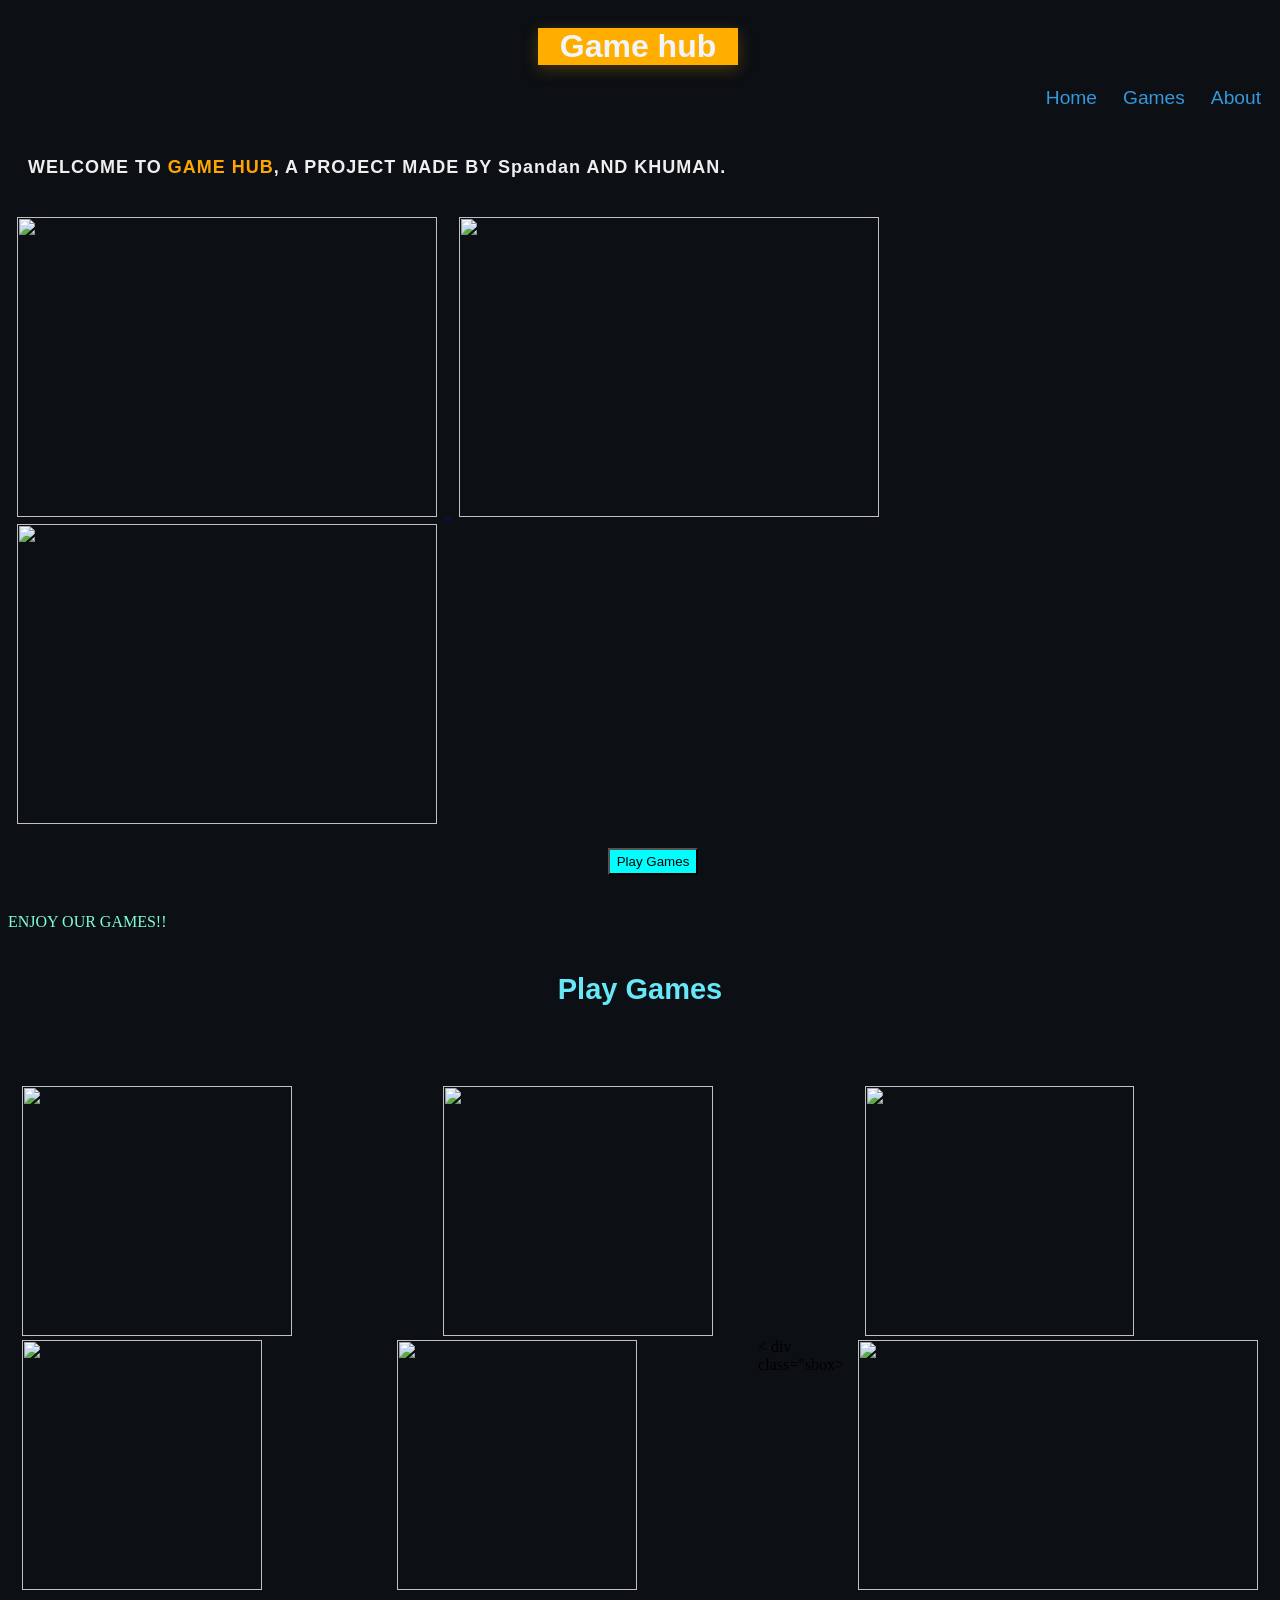
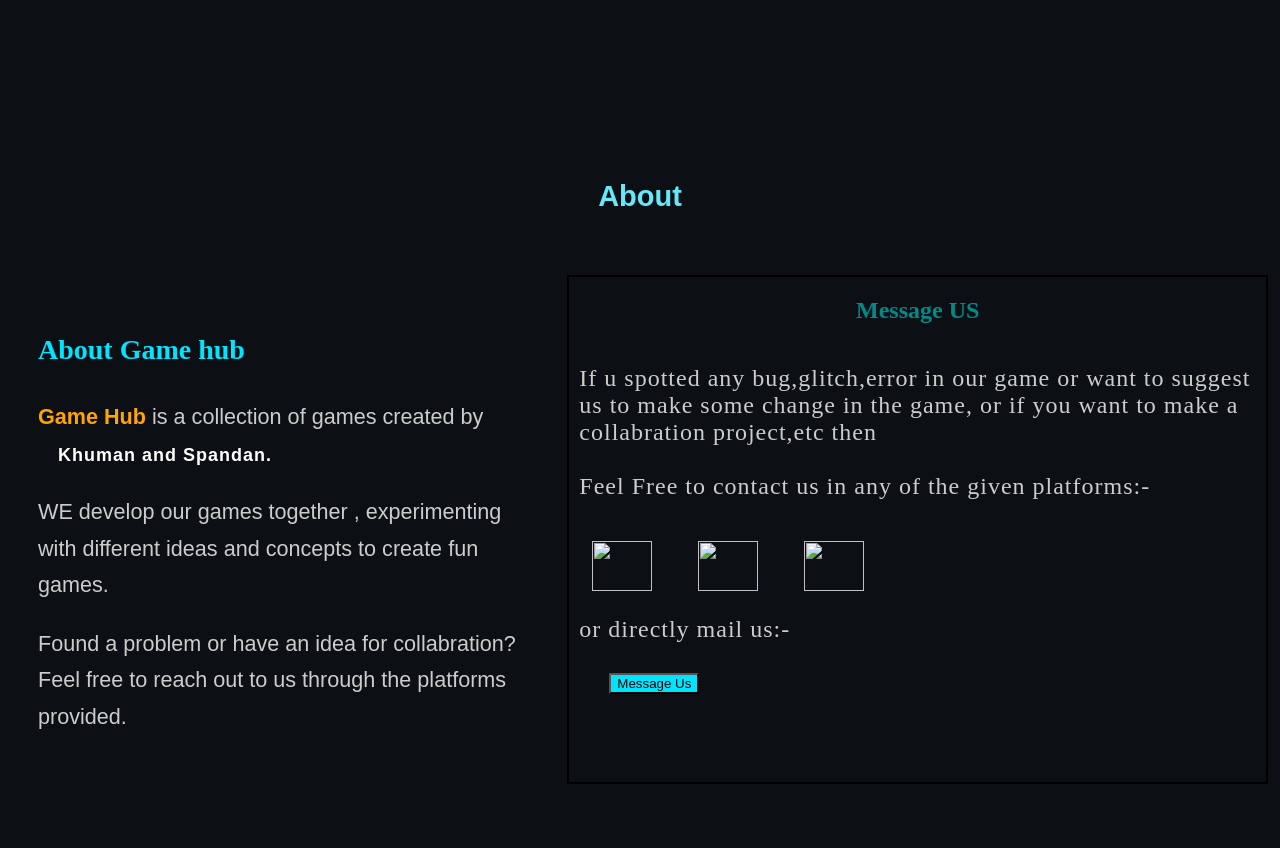
==== index.html @ 474bfe4b "Add new image link section in index.html Added a new div with an image link to index.html." ====
<!DOCTYPE html>
<html lang="en">
<head>
    <meta charset="UTF-8">
    <meta name="viewport" content="width=device-width, initial-scale=1.0">
    <title>Game Hub</title>
    <link rel="stylesheet" href="style.css">
</head>
<body>
    <div class="ac">
    <br>
      <h1 id="lij">Game hub</h1>
    <br>
      <nav>
         
        <div class="aa">
           
            <a class="a" href="#lij">Home</a>
            <a class="a" href="#lik">Games</a>
            <a class="a" href="#like">About</a>
<br> <br>
            <div class="ll" id="google_translate_element"></div>
         </div>
      </nav>
        <script>
          function googleTranslateElementInit(){
            new google.translate.TranslateElement(
              {
                pageLanguage: 'en'
              },
              'google_translate_element'
            );
          }
        </script>
         <script src="//translate.google.com/translate_a/element.js?cb=googleTranslateElementInit"></script>

      </div>  
      <br> <br> <br> <br>

      <div class="ab">
          
       
        <strong>WELCOME TO <span>GAME HUB</span>, A PROJECT MADE BY Spandan AND KHUMAN.</strong>
              <br> <br> <br> 

        <div class="ae">
  <a href="#lik">
    <img class="af" src="https://i.pinimg.com/736x/b6/e8/d8/b6e8d878785eaf51b154f8ce79fe2419.jpg" alt="">
  </a>
    <a href="#lik">
      <img class="af" src="https://i.pinimg.com/1200x/67/bd/52/67bd521feddae46662c56719f0658813.jpg" alt="">
    </a>
  <a href="#lik">
    <img class="af" src="https://i.pinimg.com/1200x/8e/f4/e5/8ef4e5916ccaf13d64efd77e4962e304.jpg" alt="">
  </a> 
     <br> <br>
    <a href="#lik"><button class="b">Play Games</button></a> 
     </div>
</div>
 <br> <br>
  <footer class="spe">ENJOY OUR GAMES!!</footer>
   <br> <br>

      <h2 class="lik" id="lik">Play Games</h2>

      <br> <br>
     
       <br>
   
      <div class="box">

  <div class="sbox">
    <a href="https://spandanbaralbk.github.io/3D-CarGame/">
    <img class="asd" src="https://media.sketchfab.com/models/e962fe490dc64cf0bb00850d01cbc08e/thumbnails/c28e9e09971f4d38b6345ccd525ad45f/3b752e160da84f53bc3b489db44f3ce8.jpeg" alt="">
    </a>
  </div>

  <div class="sbox">
    <a href="2048/2048.html">
    <img class="asd" src="https://imgs.crazygames.com/games/2048/cover_16x9-1707828856995.png?metadata=none&quality=60&height=6986" alt="">
    </a>
  </div>
  <div class="sbox">
    <a href="ttt/ttt.html">
    <img class="asd" src="https://encrypted-tbn0.gstatic.com/images?q=tbn:ANd9GcRwbQIFXrPdC91MjBBWGVohXjRD6uWmiO7C4hwQqKsKxoCyV5AVaf_p-LXV&s=10" alt="">
    </a>
  </div> 
      </div>
    
      <div class="box">
   <div class="sbox">
       <a href="chess/chess.html">
 <img class="asd" src="https://encrypted-tbn0.gstatic.com/images?q=tbn:ANd9GcRmy_4uhb-Ief6V7o_C1jpRz46nyh5n_bYUCi0SD5554w&s">
       </a>
   </div>

  <div class="sbox">
       <a href="Pac man/index.html">
 <img class="asd" src="https://encrypted-tbn0.gstatic.com/images?q=tbn:ANd9GcT6S-1DW9s4Tsf2SWVc-jYQgUpeAYb0YvG7iiNTJC-ULw&s=10">
       </a>
   </div>
          < div class="sbox> 
              <a href ="#">
              <img class="asd" src ="#">
          </a>
          </div>
      </div>

      <br> <br> <br> <br>

     
 
      <br> <br> <br> <br> <br>

      <h2 id="like" class="lik">About</h2>

      <br> <br>

      <div class="gg">

        <div class="vv"> 
          <h2>About Game hub</h2>

 <p class="pop">
  <span>Game Hub</span> is a collection of games created by <strong>Khuman and Spandan.</strong>
 </p>
 <p class="pop">
  WE develop our games together , experimenting with different ideas and concepts to create fun games.
 </p>
 <p class="pop">
  Found a problem or have an idea for collabration?
  Feel free to reach out to us through the platforms provided.
 </p>
</div>
 
        <div class="hh">
          <h2 class="abx">Message US</h2>

          <br>

          <p class="la">
            If u spotted any bug,glitch,error in our game or want to suggest us to make some change in the game, or if you want to make a collabration project,etc then
            <br> <br>
            Feel Free to contact us in any of the given platforms:-
          </p>

          <br> <br> 

          <div class="rr">

            <a href="https://github.com/Khuman10-coder">
              <img class="oo" src="https://cdn-icons-png.flaticon.com/256/25/25231.png" alt="">
            </a>

            <a href="https://www.instagram.com/og_inhuman/">
              <img class="oo" src="https://thumb.wikimedia.org/wikipedia/commons/thumb/e/e7/Instagram_logo_2016.svg/3840px-Instagram_logo_2016.svg.png?utm_source=commons.wikimedia.org&utm_campaign=index&utm_content=thumbnail" alt="">
            </a>

            <a href="https://www.facebook.com/khuman.adhikari.578696">
              <img class="oo" src="https://upload.wikimedia.org/wikipedia/commons/6/6c/Facebook_Logo_2023.png?utm_source=commons.wikimedia.org&utm_campaign=index&utm_content=original" alt="">      
            </a>
     
          </div>

          <br>

          <p class="la">or directly mail us:-</p>

          <br> 

          <a href="form.html">
            <button class="butt">Message Us</button>
          </a>

          <br> 
        </div>

      </div>

      <br> <br> <br> 

</body>  
</html>
---- style.css ----
body{
    background-color: #0c0f13;

}
.ll{
    margin: 1px 80px;
}

h1{
    color: #f1f4f8;
    text-align: center;
    background-color: #ffae00;
    width: 200px;
    margin: 2px 530px;
    font-family: Arial, Helvetica, sans-serif;
    box-shadow: 0 4px 15px rgba(255,174,0,0.25);
}
.lik{
    color: #67E8F9;
    font-size: 29px;
    text-align: center;
    font-family: Arial, Helvetica, sans-serif;
}

nav{
    float: right;
    margin: 2px 0px;
}
.box{
    display: flex;
}
.gg{
    display: flex;
}

.asd{
    width: 400px;
    height: 250px;
    margin: 2px 14px;
    transition: 0.4s;
}
.asd:hover{
    transform: scale(1.07);
    border: 1px solid palevioletred;
}
footer{
    color: aquamarine;
}

.a{
    text-decoration: none;
    color: #3498db;
    font-size: larger;
    font-family:Arial, Helvetica, sans-serif;
    padding: 3px 5px;
    margin: 2px 6px;
    transition: 0.3s;
}

.a:hover{
    color: #ffae00;
    background-color:blue ;
    text-decoration: underline;
    transform: translateY(-2px);
}
strong{
    color: #f1f4f8;
}
.b{
    background-color: aqua;
    margin: 2px 600px;
    width: 90px;
    height: 27px;
    transition: transform 0.3s ease-in-out;
}
.b:hover{
    background-color: skyblue;
    transform: scale(1.07);
}
.af{
    width: 420px;
    height: 300px;
    padding: 2px 2px;
    margin: 1px 7px;
    transition: transform 0.4s ease-in-out;
}
.af:hover{
    transform: scale(1.05);
    border: 2px solid grey;
}

strong{
    margin: 55px 20px 25px;
    font-family: Arial, Helvetica, sans-serif;
    font-size: 18px;
    color: #eee;
    letter-spacing: 1px;
}
 span{
    color: orange;
}
.hh{
    width: 800px;
    border: 2px solid black;
   margin: 2px 4px;
}
.la{
    font-size: x-large;
    color: #cccccc;
    margin: 3px 10px;
    letter-spacing: 1px;
    font-family: Cambria, Cochin, Georgia, Times, 'Times New Roman', serif;
}
.vv{
   width: 45%;
   padding: 30px;
   line-height: 1.7;
   font-size: 18px;
   color: #ddd;
}
.vv h2{
    color:#00e5ff;
    font-size: 28px;
    margin-bottom: 25px;
}
.vv span{
    color: orange;
    font-weight: bold;
}
.vv strong{
    color: white;
}
.vv p{
    margin-bottom: 20px;
    color: #cccccc;
}
.butt{
    margin: 9px 40px;
    background-color: #00e5ff;
    transition: 0.4s;
}
.butt:hover{
    background-color: #3498db;
    transform: scale(1.1);
}

.abx{
    color:darkcyan ;
    text-align: center;
}
.oo{
    width: 60px;
    height: 50px;
    margin: 2px 23px;
    transition: 0.4s;
}
.oo:hover{
     transform: scale(1.1);
}
.rr{
    display: flex;
}
.sbox{
    position: relative;
    overflow: hidden;
    width: 550px;
}

.sbox a{
    display: block;
    position: relative;
}
.sbox img{
    display: block;
    width: 80%;
}

.sbox button{
    position: absolute;
    bottom: 20px;
    left: 50%;
    transform: translate(-50%,100px);
    
    z-index: 10;
    padding: 10px 20px;
    background: skyblue;
    border: 2px solid slateblue;
    color: white;
    border: none;
    cursor: pointer;
    transition: transform 0.4s ease-in-out;
}
.sbox:hover button{
    transform: translate(-50%,0);
}
.pop{
    font-size: larger;
    font-family:'Gill Sans', 'Gill Sans MT', Calibri, 'Trebuchet MS', sans-serif
}
.spe{
    position:fixed;
    
}
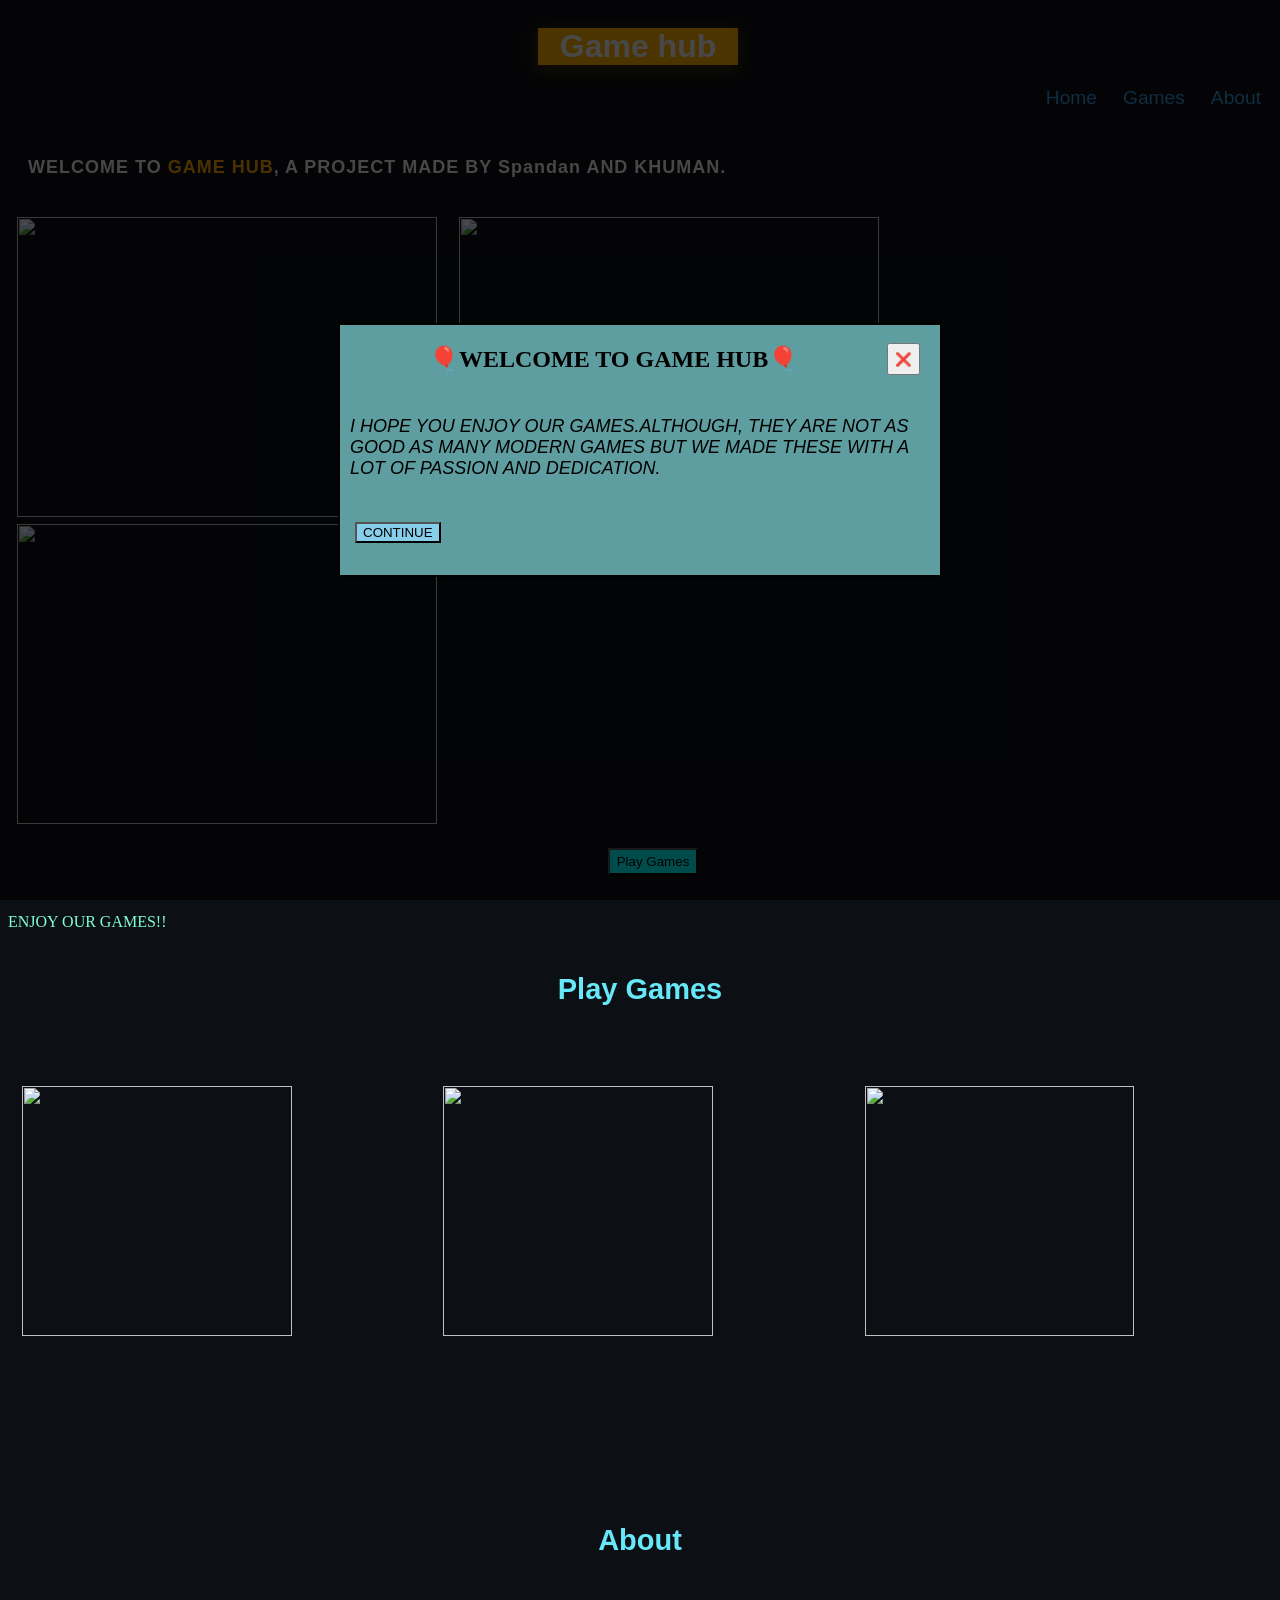
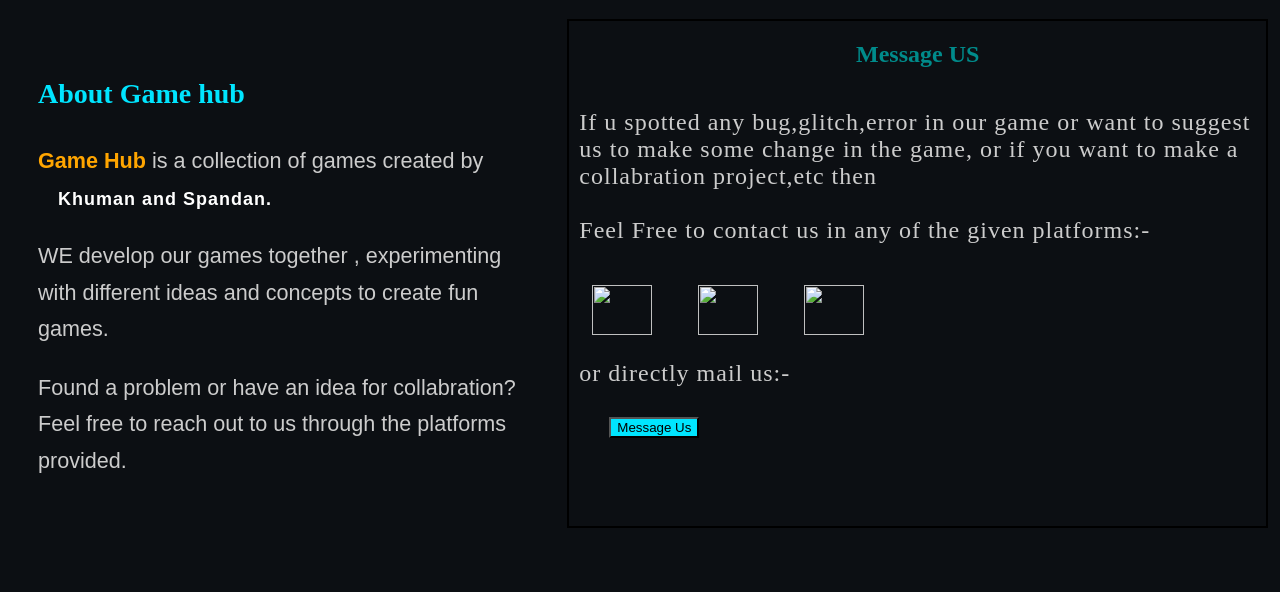
==== commit ab5df295: "added a popup in the web to say welcome" ====
--- a/index.html
+++ b/index.html
@@ -8,6 +8,33 @@
     <link rel="stylesheet" href="style.css">
 </head>
 <body>
+   <div class="popup" id="popup">
+      <div class="popup-box">
+        <br>
+        <div class="dfdf">
+        <h2 class="wqw">🎈WELCOME TO GAME HUB🎈</h2>
+         <button  onclick="closePopup()">❌</button>
+         </div>
+        <br>  <br>
+        <p class="rew">I HOPE YOU ENJOY OUR GAMES.ALTHOUGH, THEY ARE NOT AS GOOD AS MANY MODERN GAMES BUT WE MADE THESE WITH A LOT OF PASSION AND DEDICATION.</p>
+         <br>  <button class="pxp" onclick="closePopup()">CONTINUE</button>
+      </div>
+
+
+
+
+
+
+   </div>
+
+   <script>
+    function closePopup(){
+      document.getElementById("popup").style.display = "none";
+    }
+   </script>
+
+
+
     <div class="ac">
     <br>
       <h1 id="lij">Game hub</h1>
@@ -85,26 +112,8 @@
     <a href="ttt/ttt.html">
     <img class="asd" src="https://encrypted-tbn0.gstatic.com/images?q=tbn:ANd9GcRwbQIFXrPdC91MjBBWGVohXjRD6uWmiO7C4hwQqKsKxoCyV5AVaf_p-LXV&s=10" alt="">
     </a>
-  </div> 
-      </div>
-    
-      <div class="box">
-   <div class="sbox">
-       <a href="chess/chess.html">
- <img class="asd" src="https://encrypted-tbn0.gstatic.com/images?q=tbn:ANd9GcRmy_4uhb-Ief6V7o_C1jpRz46nyh5n_bYUCi0SD5554w&s">
-       </a>
-   </div>
-
-  <div class="sbox">
-       <a href="Pac man/index.html">
- <img class="asd" src="https://encrypted-tbn0.gstatic.com/images?q=tbn:ANd9GcT6S-1DW9s4Tsf2SWVc-jYQgUpeAYb0YvG7iiNTJC-ULw&s=10">
-       </a>
-   </div>
-          < div class="sbox> 
-              <a href ="#">
-              <img class="asd" src ="#">
-          </a>
-          </div>
+  </div>
+ 
       </div>
 
       <br> <br> <br> <br>
--- a/style.css
+++ b/style.css
@@ -204,4 +204,49 @@
 .spe{
     position:fixed;
     
+}
+
+.popup{
+    position: fixed;
+    top: 0;
+    left: 0;
+     width: 100%;
+     height: 100%;
+     background: rgba(0,0,0,0.7);
+
+     display: flex;
+     justify-content: center;
+     align-items: center;
+     z-index: 9999;
+}
+.popup-box{
+    width: 600px;
+    height: 250px;
+    background-color:cadetblue;
+    border: 2px solid black;
+    
+}
+.wqw{
+    text-align: center;
+    margin: 2px 89px;
+}
+.rew{
+    margin: 5px 10px;
+    font-size: large;
+    font-family: Arial, Helvetica, sans-serif;
+    font-style: italic;
+    font-weight: 100;
+}
+.pxp{
+    margin: 20px 15px;
+    transition: 0.4s;
+    background-color: skyblue;
+}
+.pxp:hover{
+    transform: scale(1.1);
+    background-color: #3498db;
+    
+}
+.dfdf{
+    display: flex;
 }
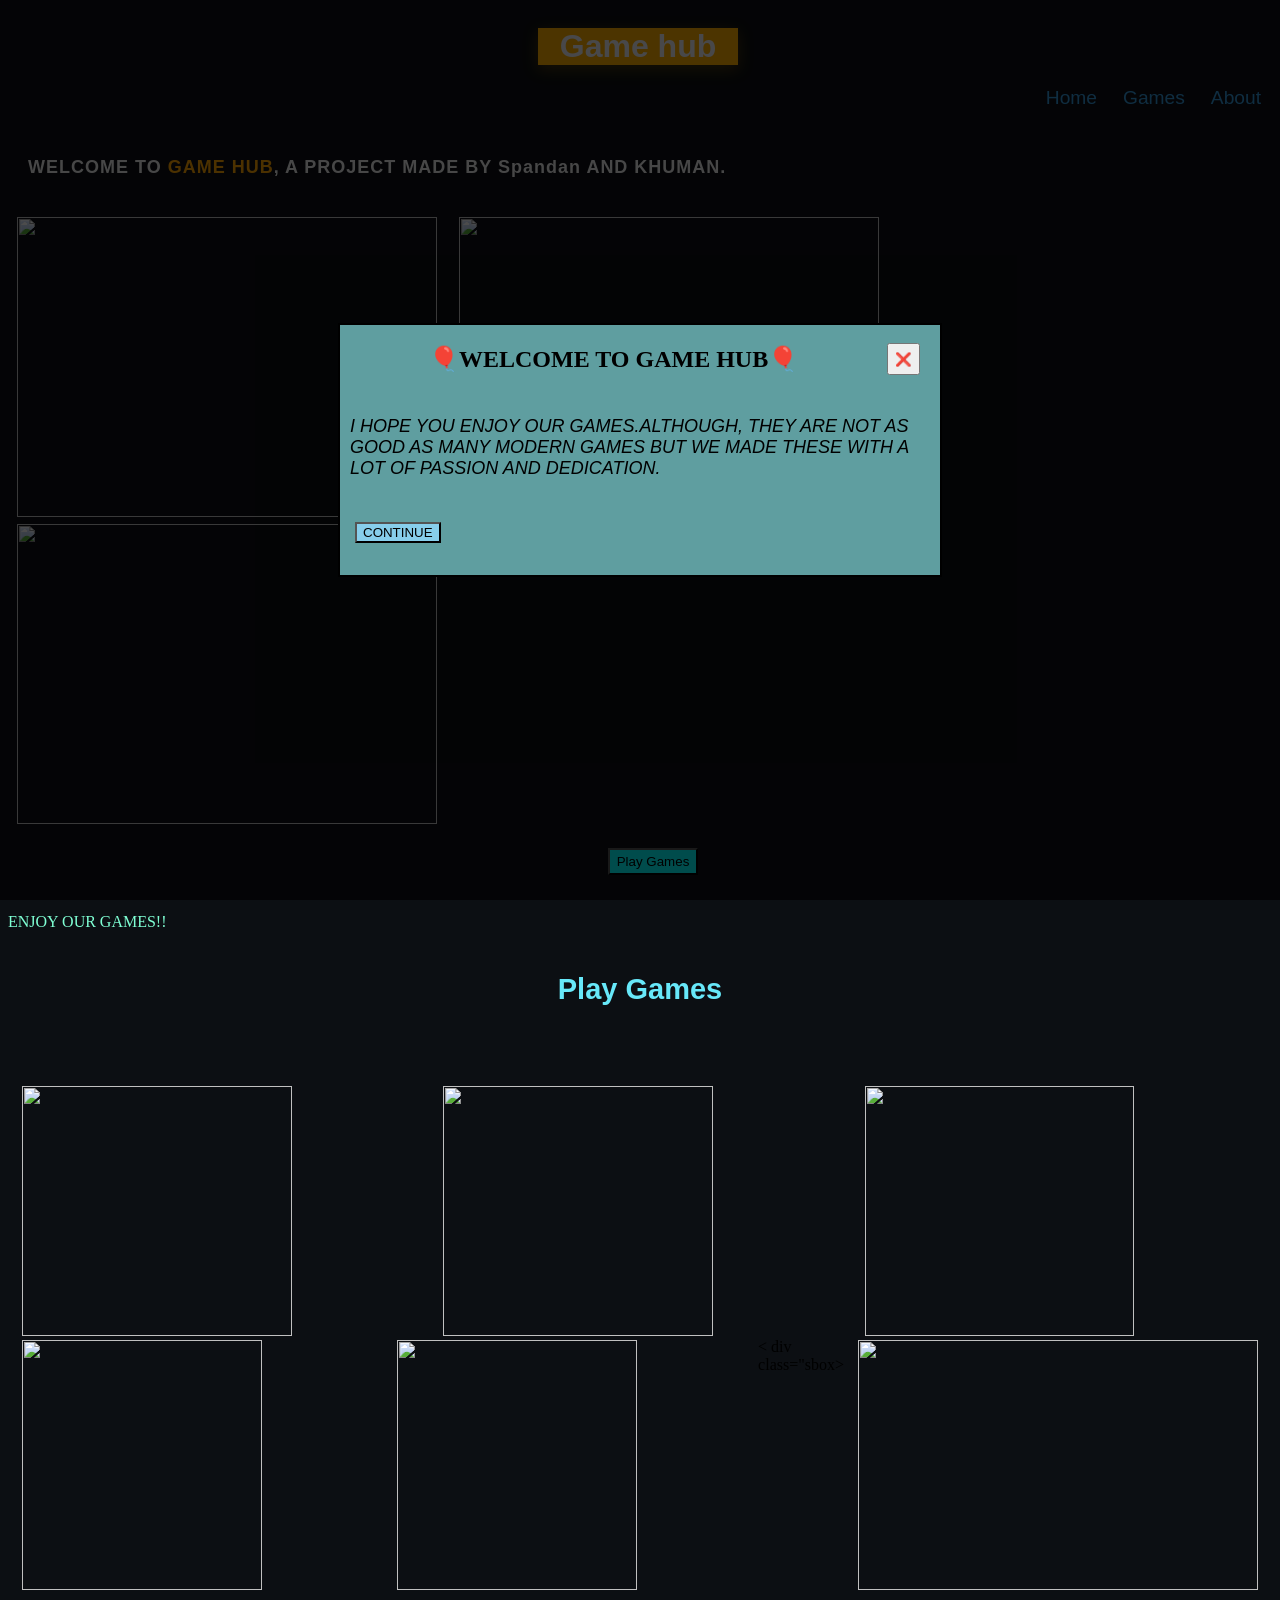
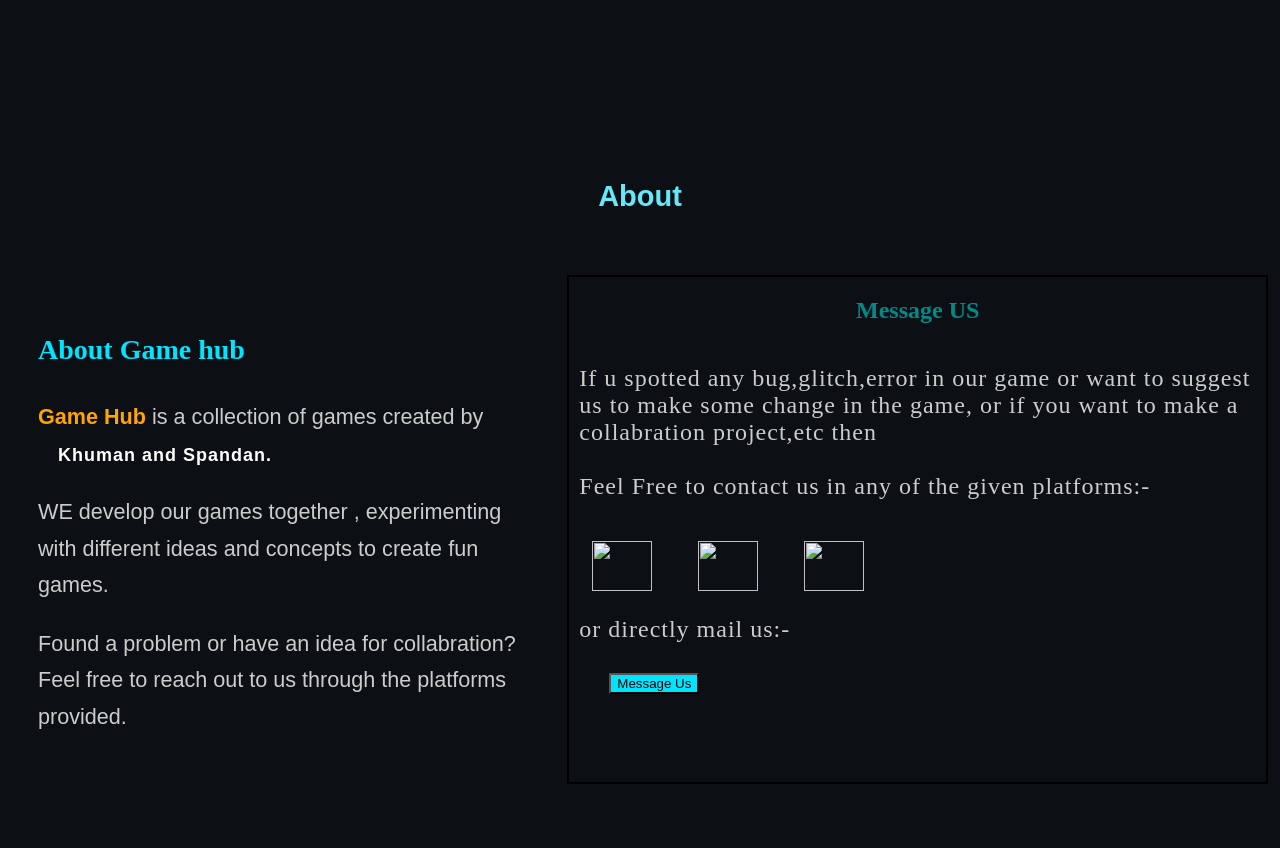
==== commit 938c6906: "Merge branch 'main' of https://github.com/spandanbaralbk/GameHub" ====
--- a/index.html
+++ b/index.html
@@ -112,8 +112,26 @@
     <a href="ttt/ttt.html">
     <img class="asd" src="https://encrypted-tbn0.gstatic.com/images?q=tbn:ANd9GcRwbQIFXrPdC91MjBBWGVohXjRD6uWmiO7C4hwQqKsKxoCyV5AVaf_p-LXV&s=10" alt="">
     </a>
-  </div>
- 
+  </div> 
+      </div>
+    
+      <div class="box">
+   <div class="sbox">
+       <a href="chess/chess.html">
+ <img class="asd" src="https://encrypted-tbn0.gstatic.com/images?q=tbn:ANd9GcRmy_4uhb-Ief6V7o_C1jpRz46nyh5n_bYUCi0SD5554w&s">
+       </a>
+   </div>
+
+  <div class="sbox">
+       <a href="Pac man/index.html">
+ <img class="asd" src="https://encrypted-tbn0.gstatic.com/images?q=tbn:ANd9GcT6S-1DW9s4Tsf2SWVc-jYQgUpeAYb0YvG7iiNTJC-ULw&s=10">
+       </a>
+   </div>
+          < div class="sbox> 
+              <a href ="#">
+              <img class="asd" src ="#">
+          </a>
+          </div>
       </div>
 
       <br> <br> <br> <br>
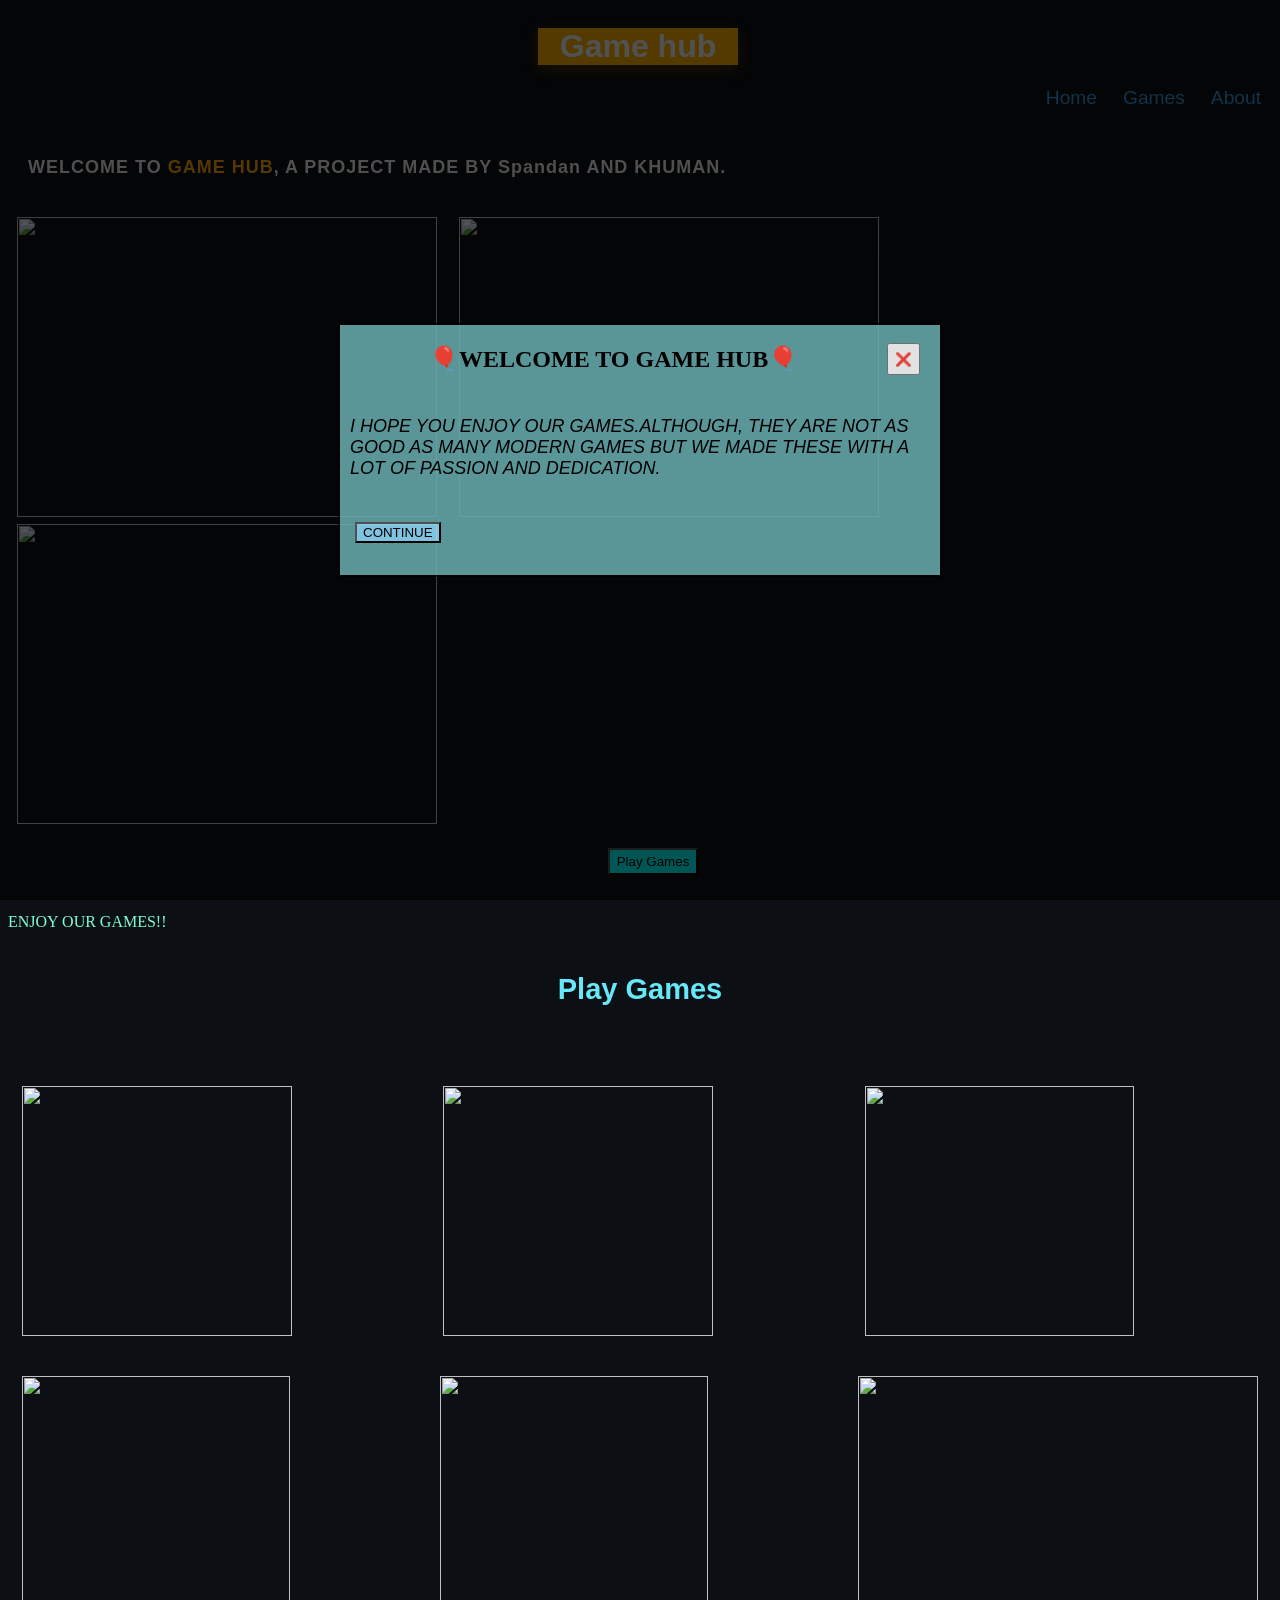
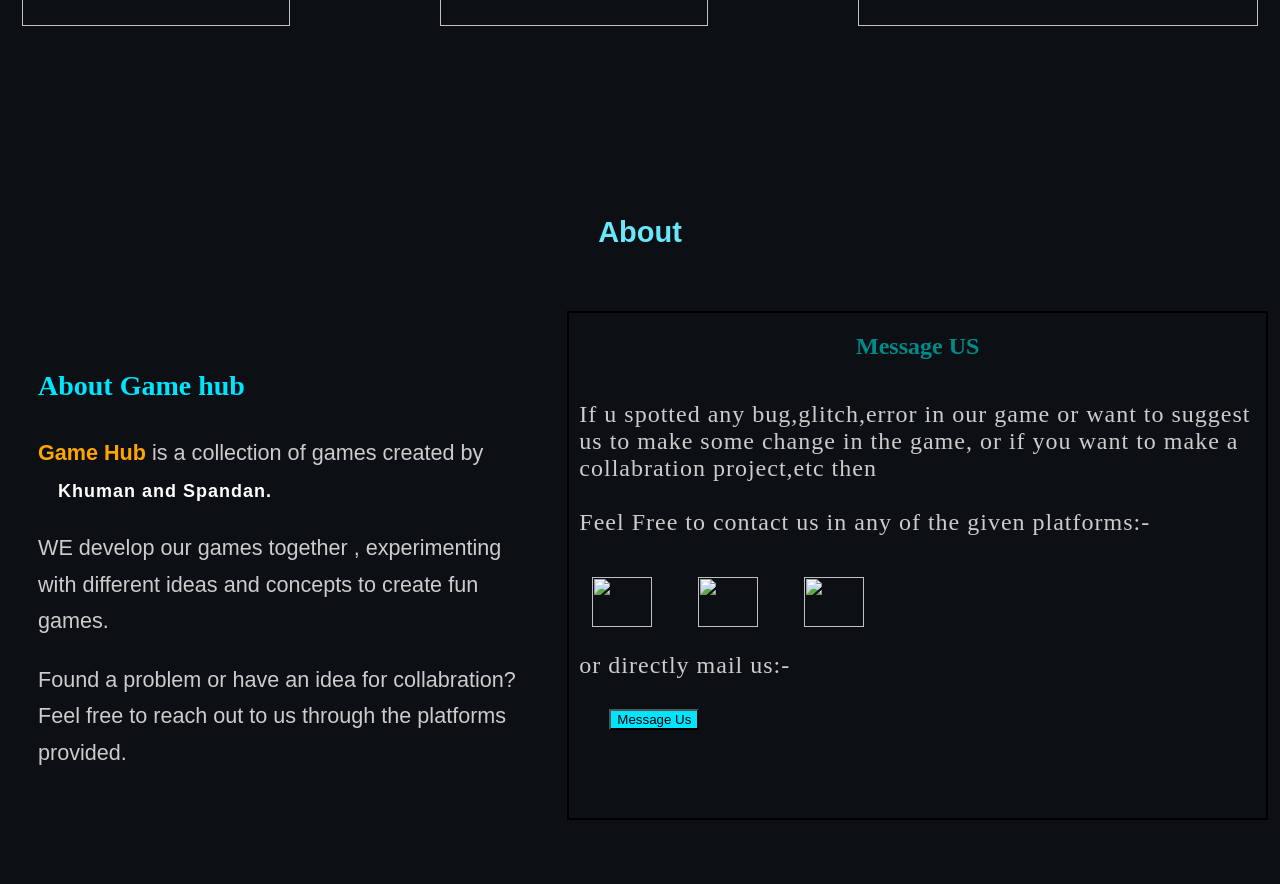
==== commit 2870640b: "added the popup message to pacman" ====
--- a/index.html
+++ b/index.html
@@ -114,6 +114,7 @@
     </a>
   </div> 
       </div>
+      <br> <br>
     
       <div class="box">
    <div class="sbox">
@@ -127,7 +128,7 @@
  <img class="asd" src="https://encrypted-tbn0.gstatic.com/images?q=tbn:ANd9GcT6S-1DW9s4Tsf2SWVc-jYQgUpeAYb0YvG7iiNTJC-ULw&s=10">
        </a>
    </div>
-          < div class="sbox> 
+          <div class="sbox> 
               <a href ="#">
               <img class="asd" src ="#">
           </a>
--- a/style.css
+++ b/style.css
@@ -213,7 +213,7 @@
      width: 100%;
      height: 100%;
      background: rgba(0,0,0,0.7);
-
+     opacity: 0.95;
      display: flex;
      justify-content: center;
      align-items: center;
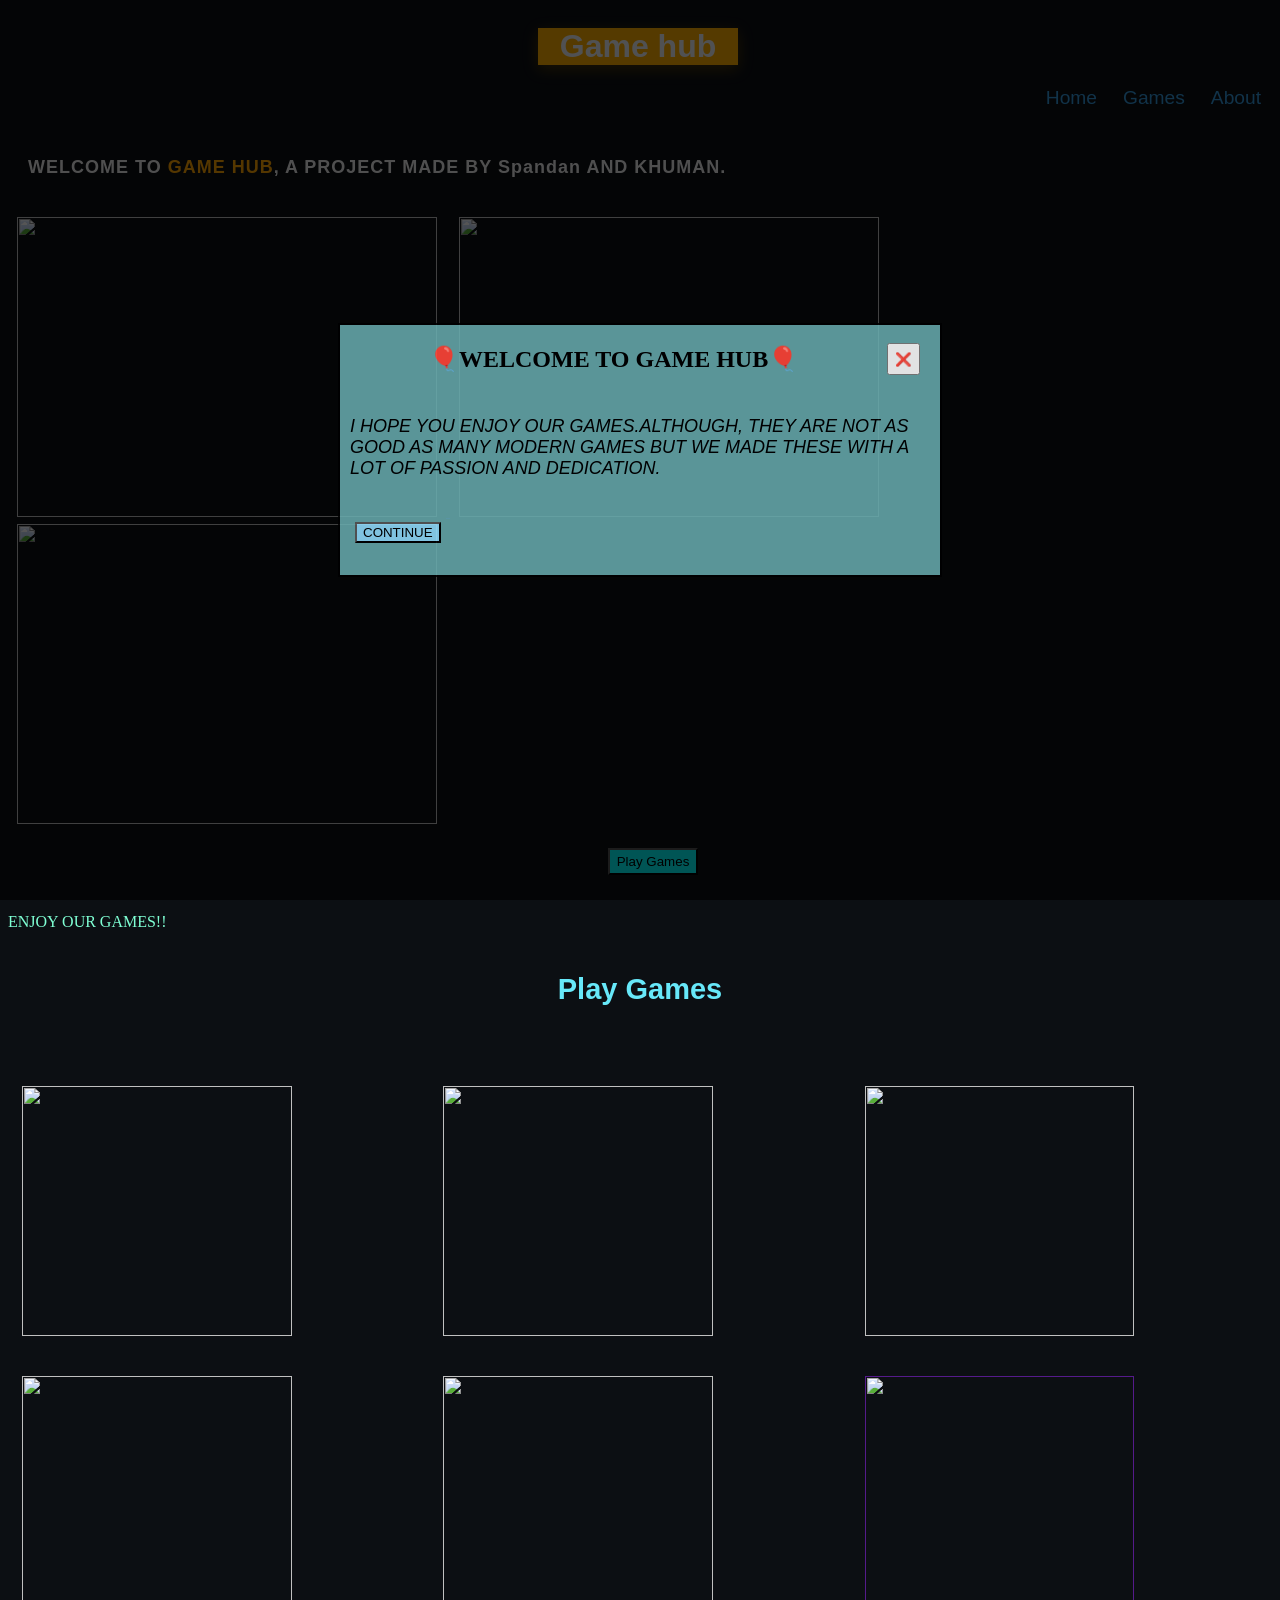
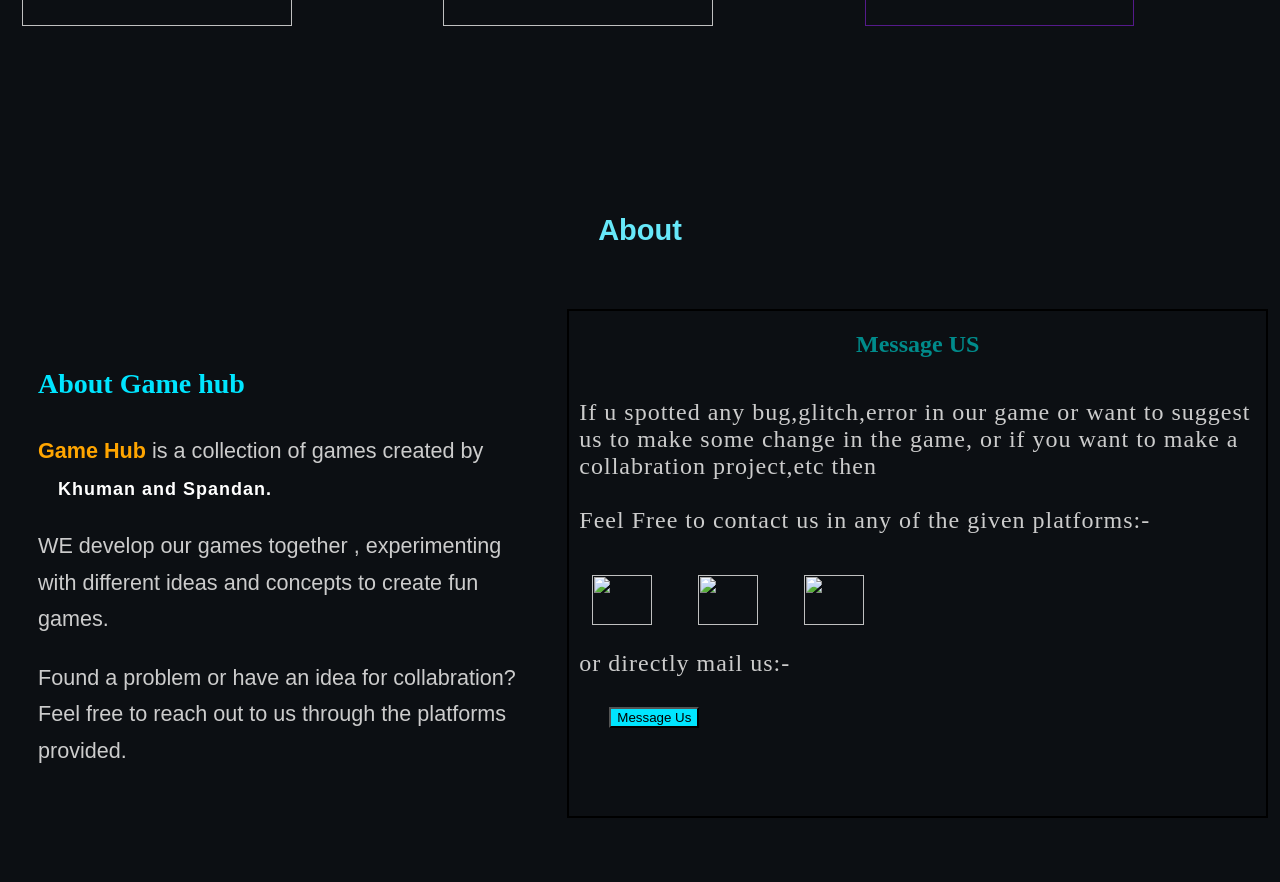
==== commit 55a2ea67: "making popup message for 2048 game" ====
--- a/index.html
+++ b/index.html
@@ -19,14 +19,7 @@
         <p class="rew">I HOPE YOU ENJOY OUR GAMES.ALTHOUGH, THEY ARE NOT AS GOOD AS MANY MODERN GAMES BUT WE MADE THESE WITH A LOT OF PASSION AND DEDICATION.</p>
          <br>  <button class="pxp" onclick="closePopup()">CONTINUE</button>
       </div>
-
-
-
-
-
-
-   </div>
-
+   </div>
    <script>
     function closePopup(){
       document.getElementById("popup").style.display = "none";
@@ -128,11 +121,14 @@
  <img class="asd" src="https://encrypted-tbn0.gstatic.com/images?q=tbn:ANd9GcT6S-1DW9s4Tsf2SWVc-jYQgUpeAYb0YvG7iiNTJC-ULw&s=10">
        </a>
    </div>
-          <div class="sbox> 
-              <a href ="#">
-              <img class="asd" src ="#">
-          </a>
-          </div>
+  <div class="sbox">
+       <a href="">
+ <img class="asd" src="">
+       </a>
+   </div>
+       
+
+
       </div>
 
       <br> <br> <br> <br>
